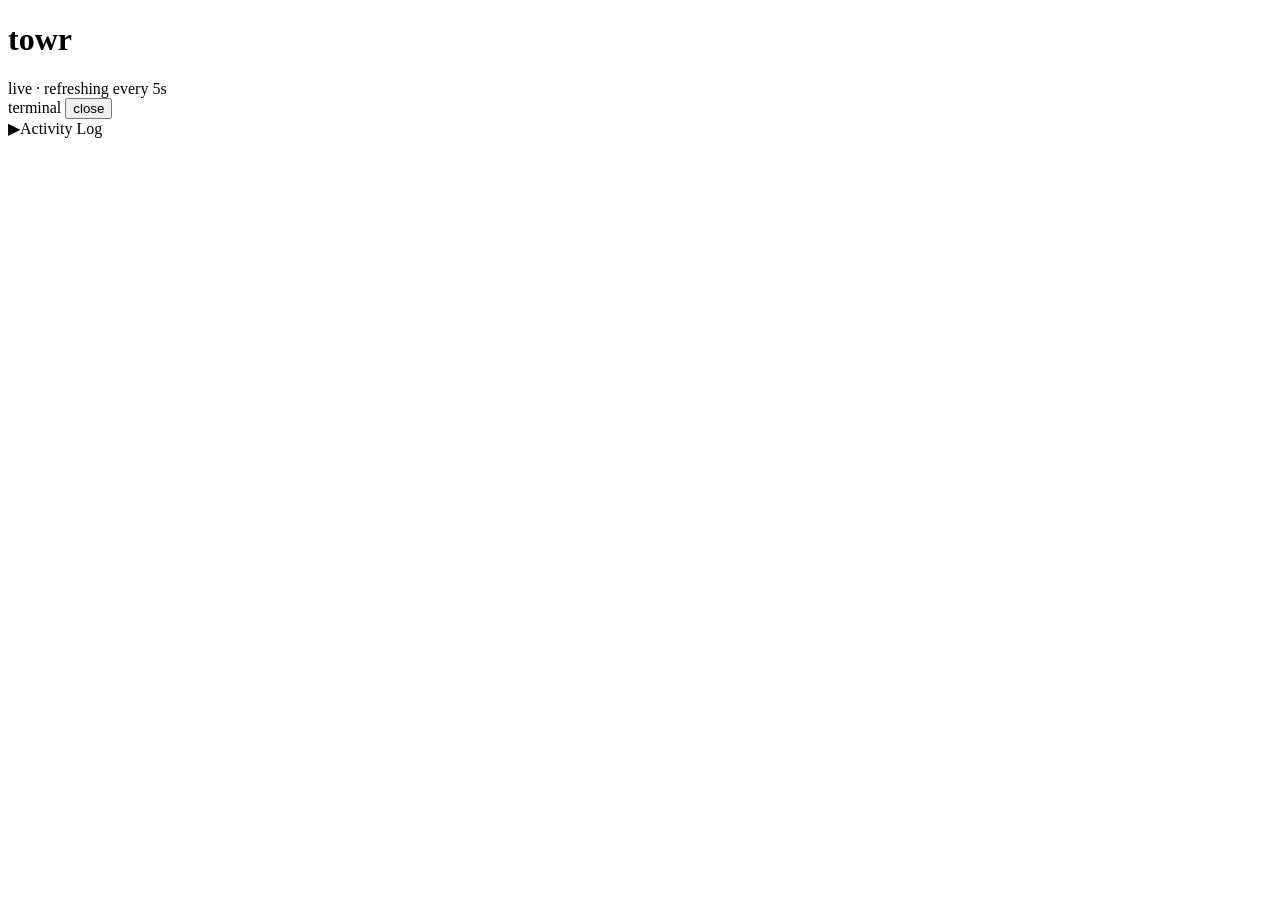
==== cmd/towr/web/index.html @ e2720e6f "refactor: use embed.FS for web dashboard instead of inline templates Extract HTML/CSS/JS from Go str" ====
<!DOCTYPE html>
<html lang="en">
<head>
<meta charset="utf-8">
<meta name="viewport" content="width=device-width, initial-scale=1">
<title>towr — dashboard</title>
<link rel="stylesheet" href="/static/css/style.css">
</head>
<body>
<header>
  <h1>towr</h1>
  <span class="header-meta"><span class="dot"></span>live &middot; refreshing every 5s</span>
</header>
<div class="stats-bar" id="statsBar"></div>
<div class="layout">
  <div class="sidebar" id="sidebar"></div>
  <div class="terminal-panel" id="termPanel">
    <div class="terminal-header">
      <span id="termTitle">terminal</span>
      <button class="terminal-close" id="termClose">close</button>
    </div>
    <div class="terminal-body" id="termBody"></div>
  </div>
</div>
<div class="activity-log">
  <div class="activity-toggle" id="actToggle"><span><span class="arrow">&#9654;</span>Activity Log <span id="actCount"></span></span></div>
  <div class="activity-feed" id="actFeed"></div>
</div>
<script src="/static/js/app.js"></script>
</body>
</html>
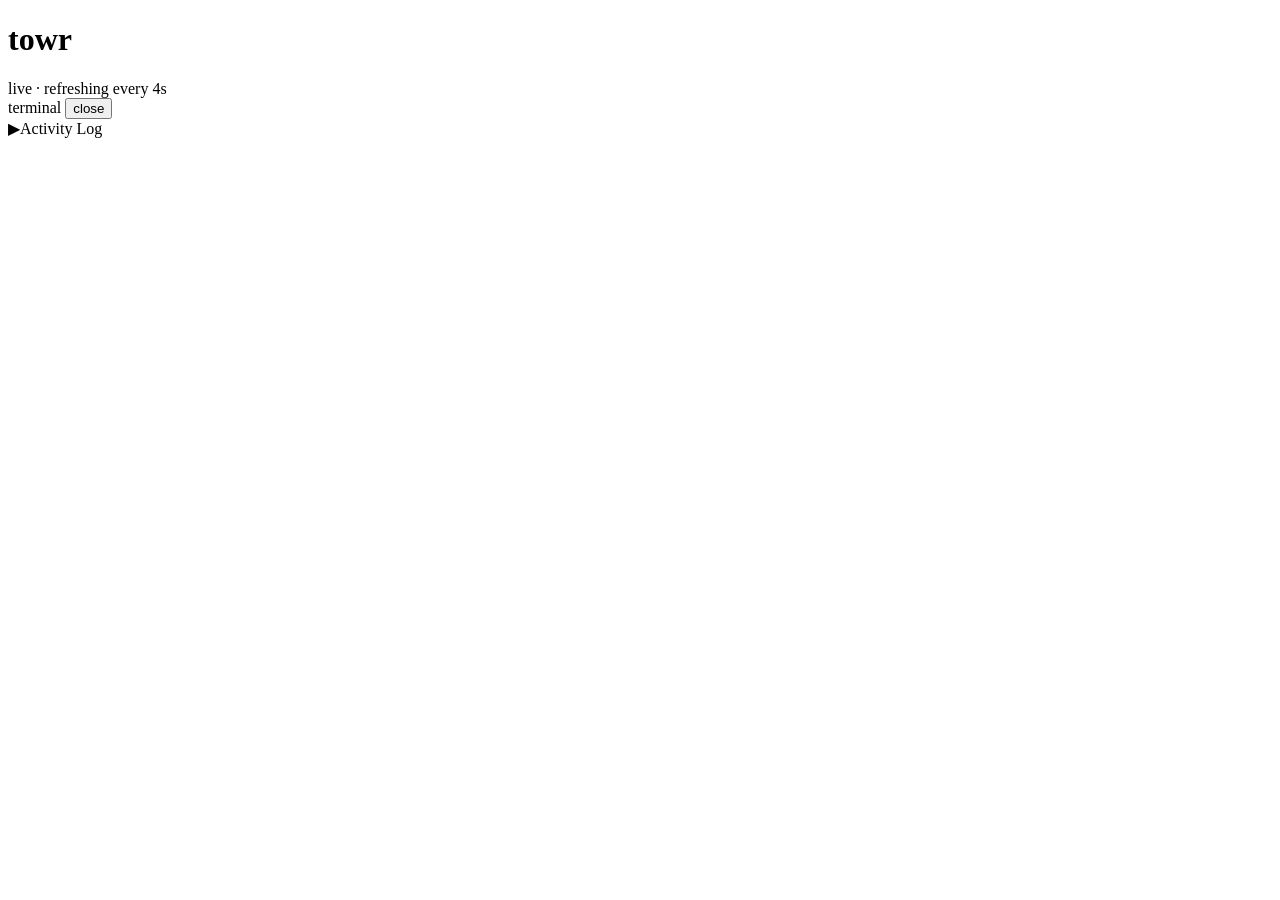
==== commit f2c76a40: "feat: rewrite dashboard JS with smooth DOM updates and attention zones - Poll /api/workspaces and /a" ====
--- a/cmd/towr/web/index.html
+++ b/cmd/towr/web/index.html
@@ -9,7 +9,7 @@
 <body>
 <header>
   <h1>towr</h1>
-  <span class="header-meta"><span class="dot"></span>live &middot; refreshing every 5s</span>
+  <span class="header-meta"><span class="dot"></span>live &middot; refreshing every 4s</span>
 </header>
 <div class="stats-bar" id="statsBar"></div>
 <div class="layout">
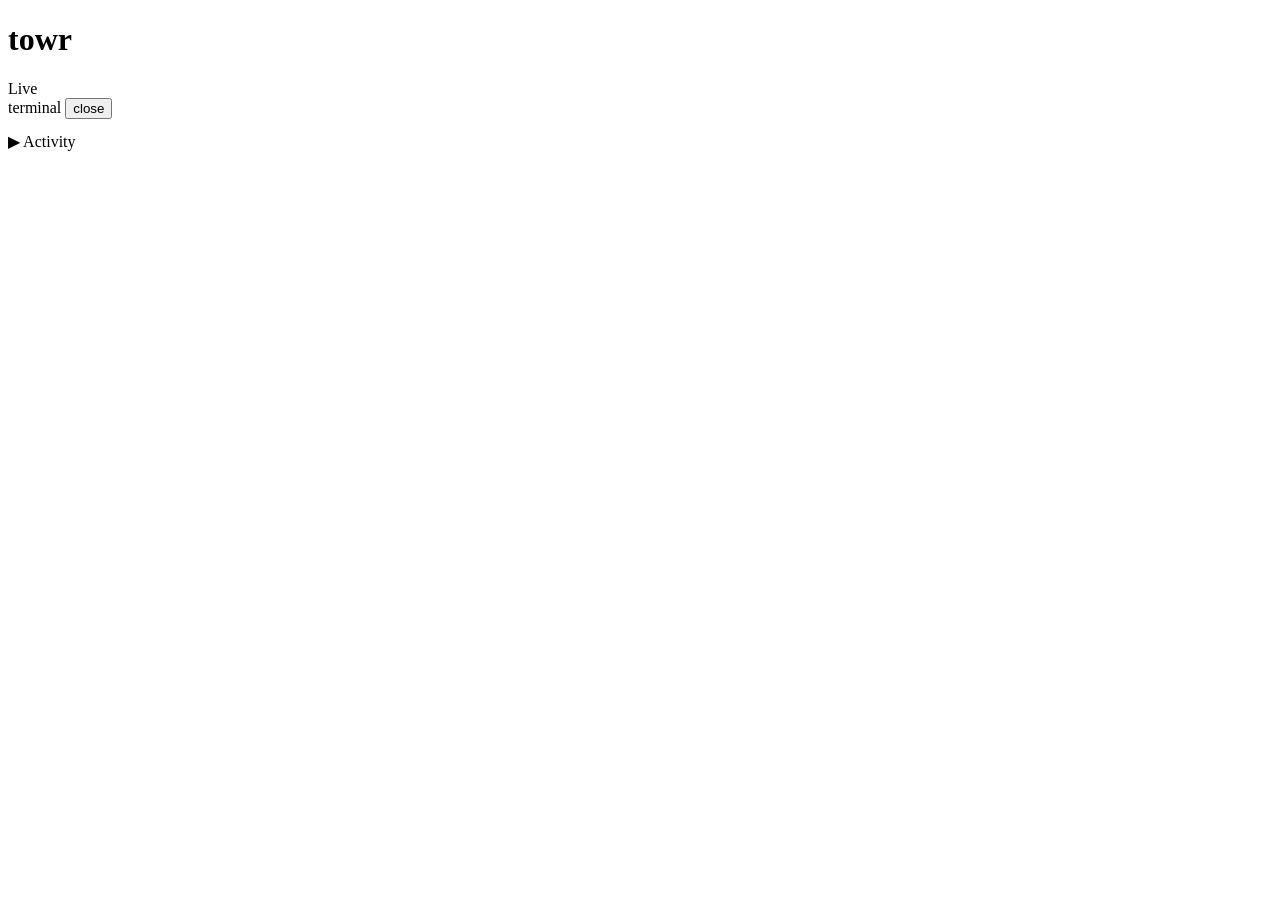
==== commit 02244f55: "merge towr/dashboard-layout # Conflicts: #	cmd/towr/web/index.html #	cmd/towr/web/js/app.js" ====
--- a/cmd/towr/web/index.html
+++ b/cmd/towr/web/index.html
@@ -4,28 +4,45 @@
 <meta charset="utf-8">
 <meta name="viewport" content="width=device-width, initial-scale=1">
 <title>towr — dashboard</title>
+<link rel="icon" href="data:image/svg+xml,<svg xmlns='http://www.w3.org/2000/svg' viewBox='0 0 32 32'><rect x='14' y='4' width='4' height='24' rx='1' fill='%2358a6ff'/><rect x='10' y='10' width='4' height='18' rx='1' fill='%2358a6ff' opacity='.6'/><rect x='18' y='10' width='4' height='18' rx='1' fill='%2358a6ff' opacity='.6'/><circle cx='16' cy='4' r='2' fill='%233fb950'/></svg>">
 <link rel="stylesheet" href="/static/css/style.css">
 </head>
 <body>
+
 <header>
   <h1>towr</h1>
-  <span class="header-meta"><span class="dot"></span>live &middot; refreshing every 4s</span>
+  <div id="statsBar" class="stats-bar"
+    style="border:0;background:none;padding:0;margin:0"></div>
+  <span class="header-meta">
+    <span class="dot" id="live-indicator"></span>
+    Live
+  </span>
 </header>
-<div class="stats-bar" id="statsBar"></div>
+
 <div class="layout">
-  <div class="sidebar" id="sidebar"></div>
-  <div class="terminal-panel" id="termPanel">
+  <main class="sidebar" id="zones">
+    <!-- Attention zones rendered by JS -->
+  </main>
+
+  <aside class="terminal-panel" id="termPanel">
     <div class="terminal-header">
       <span id="termTitle">terminal</span>
       <button class="terminal-close" id="termClose">close</button>
     </div>
-    <div class="terminal-body" id="termBody"></div>
+    <pre class="terminal-body" id="termBody"></pre>
+  </aside>
+</div>
+
+<div class="activity-log" id="activity-drawer">
+  <div class="activity-toggle" id="actToggle">
+    <span>
+      <span class="arrow">&#9654;</span>
+      Activity <span id="actCount"></span>
+    </span>
   </div>
-</div>
-<div class="activity-log">
-  <div class="activity-toggle" id="actToggle"><span><span class="arrow">&#9654;</span>Activity Log <span id="actCount"></span></span></div>
   <div class="activity-feed" id="actFeed"></div>
 </div>
+
 <script src="/static/js/app.js"></script>
 </body>
 </html>
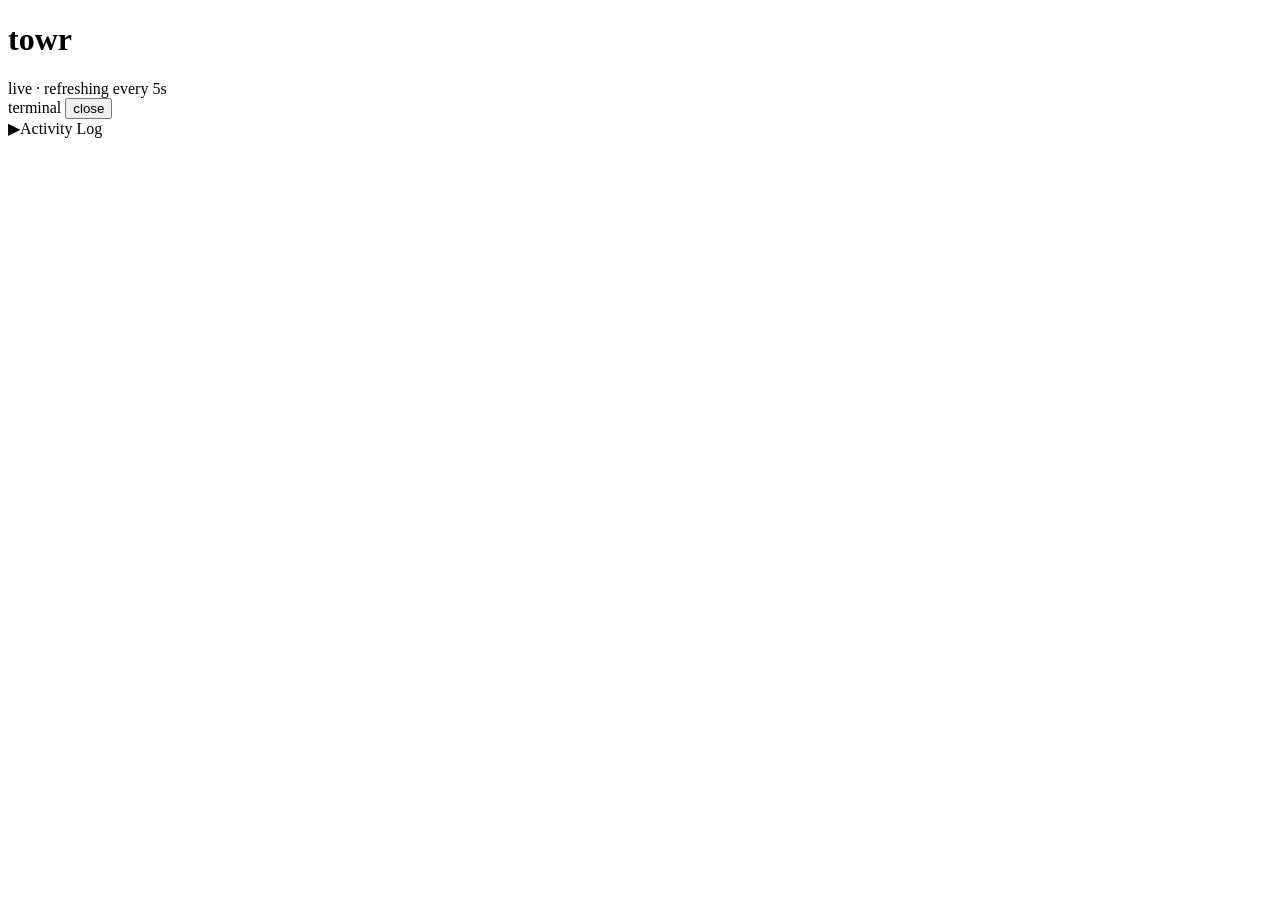
==== commit c0ddcb93: "merge towr/activity-feed # Conflicts: #	cmd/towr/web/index.html" ====
--- a/cmd/towr/web/index.html
+++ b/cmd/towr/web/index.html
@@ -4,45 +4,29 @@
 <meta charset="utf-8">
 <meta name="viewport" content="width=device-width, initial-scale=1">
 <title>towr — dashboard</title>
-<link rel="icon" href="data:image/svg+xml,<svg xmlns='http://www.w3.org/2000/svg' viewBox='0 0 32 32'><rect x='14' y='4' width='4' height='24' rx='1' fill='%2358a6ff'/><rect x='10' y='10' width='4' height='18' rx='1' fill='%2358a6ff' opacity='.6'/><rect x='18' y='10' width='4' height='18' rx='1' fill='%2358a6ff' opacity='.6'/><circle cx='16' cy='4' r='2' fill='%233fb950'/></svg>">
 <link rel="stylesheet" href="/static/css/style.css">
 </head>
 <body>
-
 <header>
   <h1>towr</h1>
-  <div id="statsBar" class="stats-bar"
-    style="border:0;background:none;padding:0;margin:0"></div>
-  <span class="header-meta">
-    <span class="dot" id="live-indicator"></span>
-    Live
-  </span>
+  <span class="header-meta"><span class="dot"></span>live &middot; refreshing every 5s</span>
 </header>
-
+<div class="stats-bar" id="statsBar"></div>
 <div class="layout">
-  <main class="sidebar" id="zones">
-    <!-- Attention zones rendered by JS -->
-  </main>
-
-  <aside class="terminal-panel" id="termPanel">
+  <div class="sidebar" id="sidebar"></div>
+  <div class="terminal-panel" id="termPanel">
     <div class="terminal-header">
       <span id="termTitle">terminal</span>
       <button class="terminal-close" id="termClose">close</button>
     </div>
-    <pre class="terminal-body" id="termBody"></pre>
-  </aside>
+    <div class="terminal-body" id="termBody"></div>
+  </div>
 </div>
-
-<div class="activity-log" id="activity-drawer">
-  <div class="activity-toggle" id="actToggle">
-    <span>
-      <span class="arrow">&#9654;</span>
-      Activity <span id="actCount"></span>
-    </span>
-  </div>
+<div class="activity-log">
+  <div class="activity-toggle" id="actToggle"><span><span class="arrow">&#9654;</span>Activity Log <span id="actCount"></span></span></div>
   <div class="activity-feed" id="actFeed"></div>
 </div>
-
+<script src="/static/js/activity.js"></script>
 <script src="/static/js/app.js"></script>
 </body>
 </html>
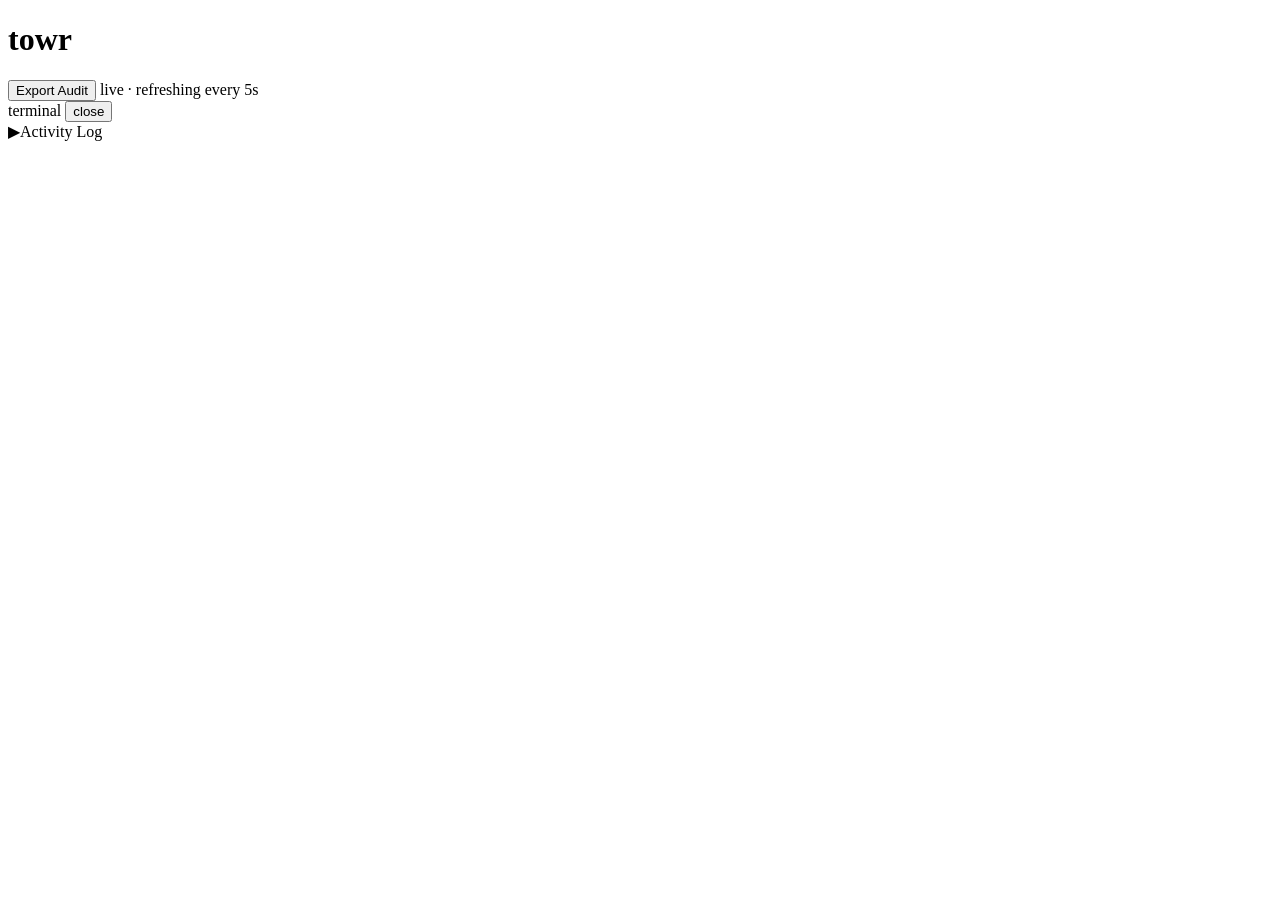
==== commit 1b55447f: "feat: safety visualization on web dashboard — shield icons, approval feed, audit export - Workspace " ====
--- a/cmd/towr/web/index.html
+++ b/cmd/towr/web/index.html
@@ -9,7 +9,10 @@
 <body>
 <header>
   <h1>towr</h1>
-  <span class="header-meta"><span class="dot"></span>live &middot; refreshing every 5s</span>
+  <div class="header-right">
+    <button class="btn-ghost" id="exportAudit">Export Audit</button>
+    <span class="header-meta"><span class="dot"></span>live &middot; refreshing every 5s</span>
+  </div>
 </header>
 <div class="stats-bar" id="statsBar"></div>
 <div class="layout">
@@ -26,6 +29,7 @@
   <div class="activity-toggle" id="actToggle"><span><span class="arrow">&#9654;</span>Activity Log <span id="actCount"></span></span></div>
   <div class="activity-feed" id="actFeed"></div>
 </div>
+<script src="/static/js/terminal.js"></script>
 <script src="/static/js/activity.js"></script>
 <script src="/static/js/app.js"></script>
 </body>
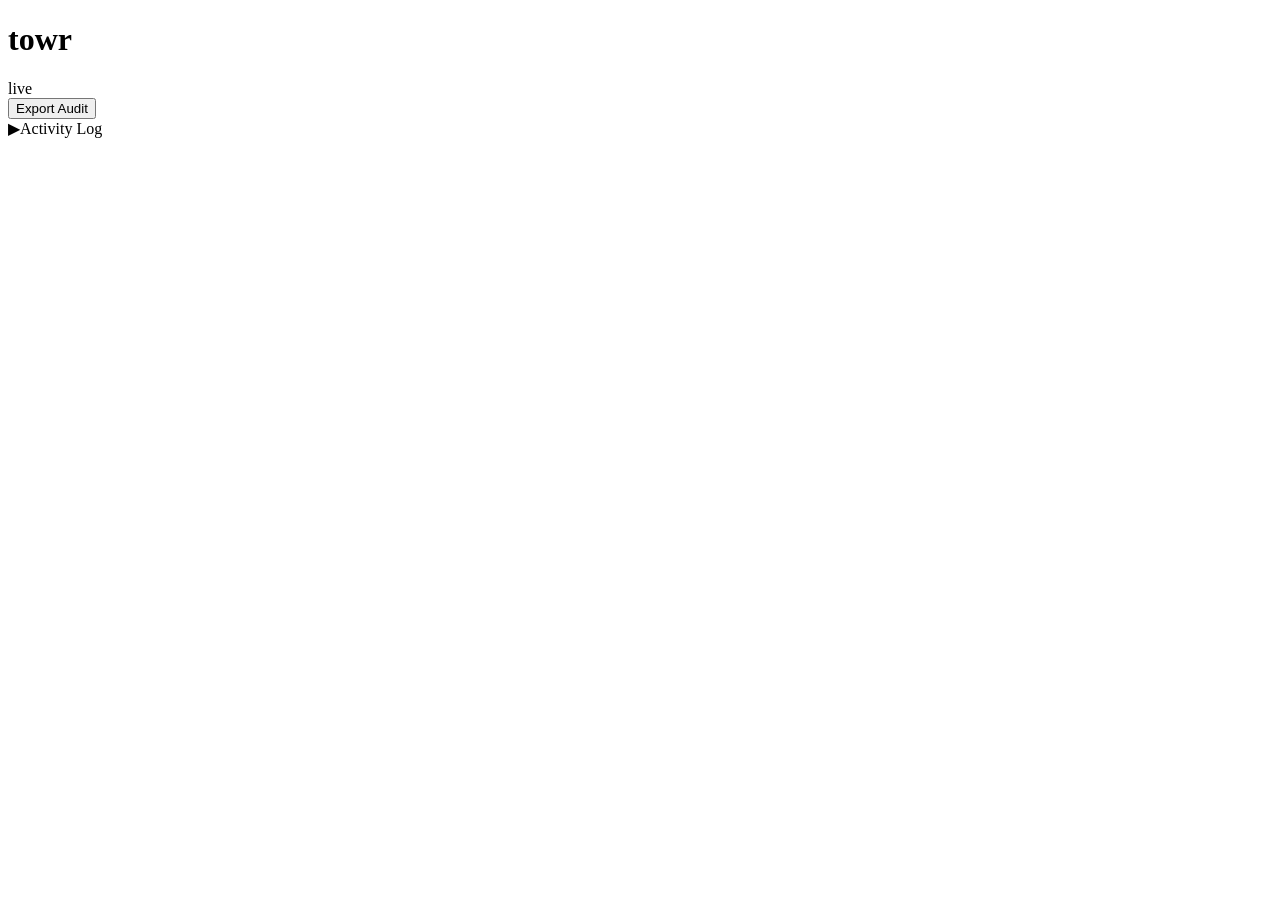
==== commit 601c63b1: "feat: redesign dashboard HTML shell — new layout, drop terminal panel Rewrite index.html with the ne" ====
--- a/cmd/towr/web/index.html
+++ b/cmd/towr/web/index.html
@@ -4,32 +4,27 @@
 <meta charset="utf-8">
 <meta name="viewport" content="width=device-width, initial-scale=1">
 <title>towr — dashboard</title>
+<link rel="icon" href="data:image/svg+xml,<svg xmlns='http://www.w3.org/2000/svg' viewBox='0 0 32 32'><rect x='4' y='20' width='6' height='12' rx='1' fill='%2310b981'/><rect x='13' y='12' width='6' height='20' rx='1' fill='%2310b981'/><rect x='22' y='4' width='6' height='28' rx='1' fill='%2310b981'/></svg>">
 <link rel="stylesheet" href="/static/css/style.css">
 </head>
 <body>
 <header>
-  <h1>towr</h1>
+  <div class="header-left">
+    <h1>towr</h1>
+    <span class="live-badge"><span class="dot"></span>live</span>
+    <span class="header-meta" id="uptime"></span>
+  </div>
   <div class="header-right">
     <button class="btn-ghost" id="exportAudit">Export Audit</button>
-    <span class="header-meta"><span class="dot"></span>live &middot; refreshing every 5s</span>
   </div>
 </header>
-<div class="stats-bar" id="statsBar"></div>
-<div class="layout">
-  <div class="sidebar" id="sidebar"></div>
-  <div class="terminal-panel" id="termPanel">
-    <div class="terminal-header">
-      <span id="termTitle">terminal</span>
-      <button class="terminal-close" id="termClose">close</button>
-    </div>
-    <div class="terminal-body" id="termBody"></div>
-  </div>
-</div>
-<div class="activity-log">
+<div class="counters" id="counters"></div>
+<main class="workspace-list" id="workspaceList"></main>
+<div class="activity-drawer">
   <div class="activity-toggle" id="actToggle"><span><span class="arrow">&#9654;</span>Activity Log <span id="actCount"></span></span></div>
   <div class="activity-feed" id="actFeed"></div>
 </div>
-<script src="/static/js/terminal.js"></script>
+<script src="/static/js/workspace.js"></script>
 <script src="/static/js/activity.js"></script>
 <script src="/static/js/app.js"></script>
 </body>
